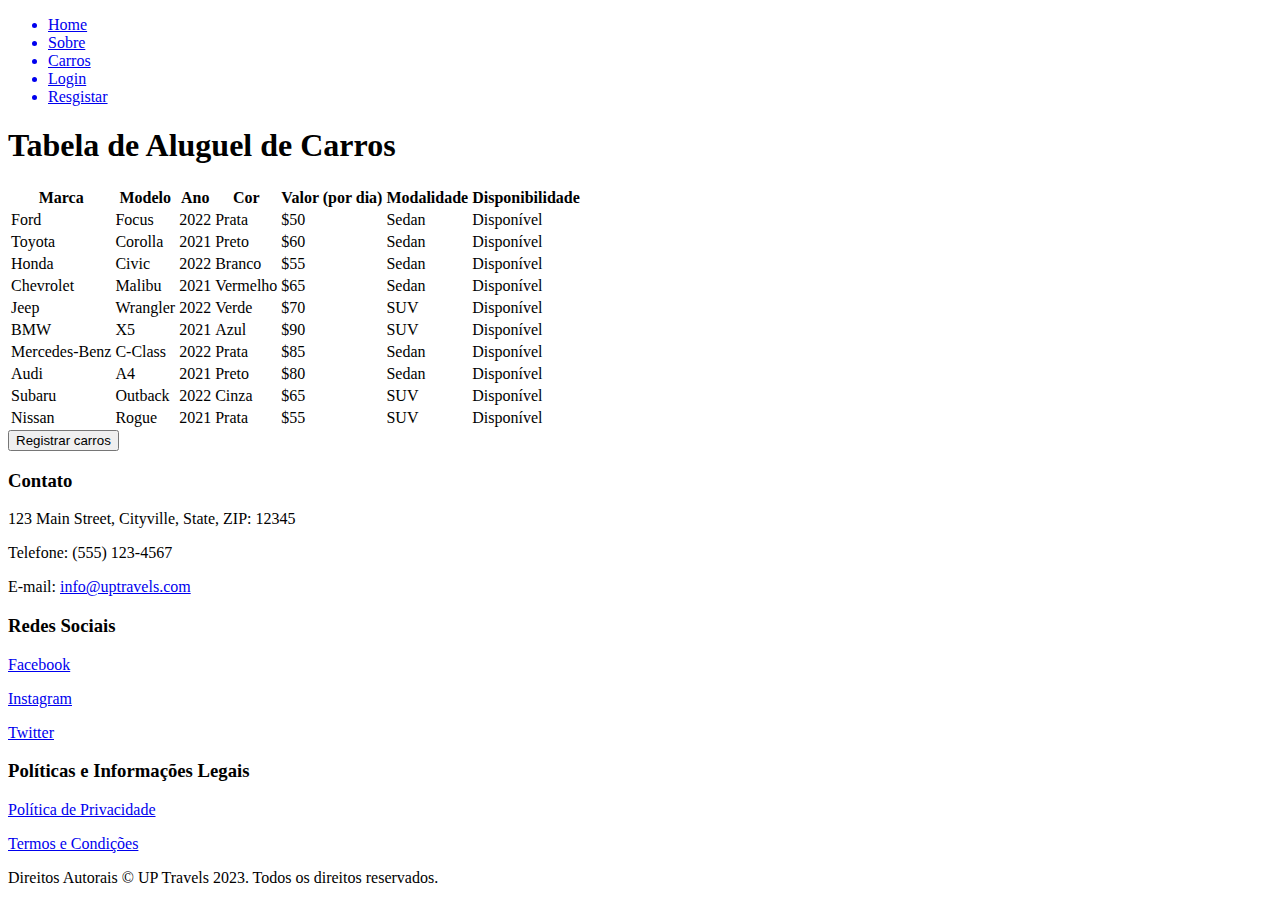
==== carros.html @ 0bc8e1f1 "Add files via upload" ====
<!DOCTYPE html>
<html lang="pt-br">

<head>
    <meta charset="UTF-8">
    <meta name="viewport" content="width=device-width, initial-scale=1.0">
    <title>Aluguel de carros</title>
    <link rel="stylesheet" href="assets/css/reset.css">
    <link rel="stylesheet" href="assets/css/global.css">
    <link rel="stylesheet" href="assets/css/carros/styletabela.css">
    <link rel="stylesheet" href="https://cdnjs.cloudflare.com/ajax/libs/font-awesome/6.4.2/css/all.min.css" integrity="sha512-z3gLpd7yknf1YoNbCzqRKc4qyor8gaKU1qmn+CShxbuBusANI9QpRohGBreCFkKxLhei6S9CQXFEbbKuqLg0DA==" crossorigin="anonymous" referrerpolicy="no-referrer" />
</head>

<body>
    <header>
        <nav>
            <ul class="cabecalho">
                <div class="cabecalho__menuEsquerda">
                    <i class="fa-solid fa-plane"></i>
                    <a href="main.html">
                        <li class="cabecalho__menu">Home</li>
                    </a>
                    <i class="fa-solid fa-building"></i>
                    <a href="sobre-landingpage.html">
                        <li class="cabecalho__menu">Sobre</li>
                    </a>
                    <i class="fa-solid fa-car"></i>
                    <a href="carros.html">
                        <li class="cabecalho__menu">Carros</li>
                    </a>
                </div>

                <div class="cabecalho__menuDireita">
                    <i class="fa-solid fa-right-to-bracket"></i>
                    <a href="index.html">
                        <li class="cabecalho__menu">Login</li>
                    </a>

                    <i class="fa-solid fa-address-card"></i>
                    <a href="registro.html">
                        <li class="cabecalho__menu">Resgistar</li>
                    </a>
                </div>
            </ul>

        </nav>
    </header>

    <main>
        <section>
            <h1>Tabela de Aluguel de Carros</h1>
        </section>
        <section>
            <div class="tabela">
            <table>
                <thead>
                    <colgroup>
                        <span></span>
                    </colgroup>
                    <tr>
                        <th>Marca</th>
                        <th>Modelo</th>
                        <th>Ano</th>
                        <th>Cor</th>
                        <th>Valor (por dia)</th>
                        <th>Modalidade</th>
                        <th>Disponibilidade</th>
                    </tr>
                </thead>
                <tbody>
                    <tr>
                    <td>Ford</td>
                    <td>Focus</td>
                    <td>2022</td>
                    <td>Prata</td>
                    <td>$50</td>
                    <td>Sedan</td>
                    <td>Disponível</td>
                    </tr>
                    <tr>
                        <td>Toyota</td>
                        <td>Corolla</td>
                        <td>2021</td>
                        <td>Preto</td>
                        <td>$60</td>
                        <td>Sedan</td>
                        <td>Disponível</td>
                    </tr>
                    <tr>
                        <td>Honda</td>
                        <td>Civic</td>
                        <td>2022</td>
                        <td>Branco</td>
                        <td>$55</td>
                        <td>Sedan</td>
                        <td>Disponível</td>
                    </tr>
                    <tr>
                        <td>Chevrolet</td>
                        <td>Malibu</td>
                        <td>2021</td>
                        <td>Vermelho</td>
                        <td>$65</td>
                        <td>Sedan</td>
                        <td>Disponível</td>
                    </tr>
                    <tr>
                        <td>Jeep</td>
                        <td>Wrangler</td>
                        <td>2022</td>
                        <td>Verde</td>
                        <td>$70</td>
                        <td>SUV</td>
                        <td>Disponível</td>
                    </tr>
                    <tr>
                        <td>BMW</td>
                        <td>X5</td>
                        <td>2021</td>
                        <td>Azul</td>
                        <td>$90</td>
                        <td>SUV</td>
                        <td>Disponível</td>
                    </tr>
                    <tr>
                        <td>Mercedes-Benz</td>
                        <td>C-Class</td>
                        <td>2022</td>
                        <td>Prata</td>
                        <td>$85</td>
                        <td>Sedan</td>
                        <td>Disponível</td>
                    </tr>
                    <tr>
                        <td>Audi</td>
                        <td>A4</td>
                        <td>2021</td>
                        <td>Preto</td>
                        <td>$80</td>
                        <td>Sedan</td>
                        <td>Disponível</td>
                    </tr>
                    <tr>
                        <td>Subaru</td>
                        <td>Outback</td>
                        <td>2022</td>
                        <td>Cinza</td>
                        <td>$65</td>
                        <td>SUV</td>
                        <td>Disponível</td>
                    </tr>
                    <tr>
                        <td>Nissan</td>
                        <td>Rogue</td>
                        <td>2021</td>
                        <td>Prata</td>
                        <td>$55</td>
                        <td>SUV</td>
                        <td>Disponível</td>
                    </tr>
                </tbody>
                <tfoot>
                </tfoot>
            </table>
        </div>
        </section>

        <form action="formulario-carro.html">
        <section>
            <div class="botoes">
                <input class="registrar" type="submit" value="Registrar carros" formaction="formulario-carro.html">               
            </div>
        </section>
        </form>
    </main>

    <footer>
        <div class="info">
            <h3>Contato</h3>
            <p>123 Main Street, Cityville, State, ZIP: 12345</p>
            <p>Telefone: (555) 123-4567</p>
            <p>E-mail: <a href="mailto:info@uptravels.com">info@uptravels.com</a></p>
        </div>
        
        <div class="info">
            <h3>Redes Sociais</h3>
            <p><a href="#">Facebook</a></p>
            <p><a href="#">Instagram</a></p>
            <p><a href="#">Twitter</a></p>
        </div>
        
        <div class="info">
            <h3>Políticas e Informações Legais</h3>
            <p><a href="#">Política de Privacidade</a></p>
            <p><a href="#">Termos e Condições</a></p>
            <p>Direitos Autorais &copy; UP Travels 2023. Todos os direitos reservados.</p>
        </div>
    </footer>
</body>

</html>
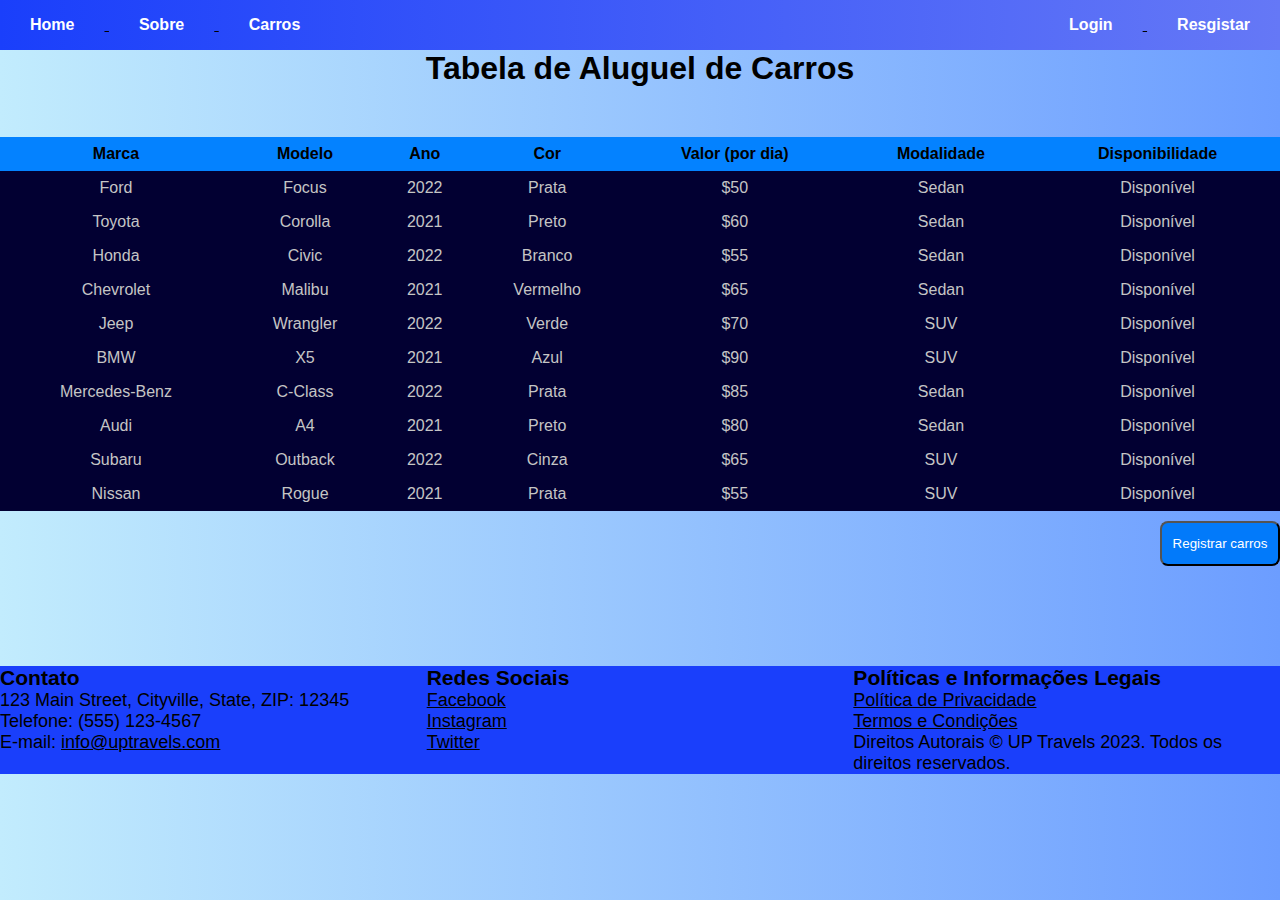
==== commit dcb67db7: "Ajustando links css" ====
--- a/carros.html
+++ b/carros.html
@@ -5,9 +5,9 @@
     <meta charset="UTF-8">
     <meta name="viewport" content="width=device-width, initial-scale=1.0">
     <title>Aluguel de carros</title>
-    <link rel="stylesheet" href="assets/css/reset.css">
-    <link rel="stylesheet" href="assets/css/global.css">
-    <link rel="stylesheet" href="assets/css/carros/styletabela.css">
+    <link rel="stylesheet" href="reset.css">
+    <link rel="stylesheet" href="global.css">
+    <link rel="stylesheet" href="styletabela.css">
     <link rel="stylesheet" href="https://cdnjs.cloudflare.com/ajax/libs/font-awesome/6.4.2/css/all.min.css" integrity="sha512-z3gLpd7yknf1YoNbCzqRKc4qyor8gaKU1qmn+CShxbuBusANI9QpRohGBreCFkKxLhei6S9CQXFEbbKuqLg0DA==" crossorigin="anonymous" referrerpolicy="no-referrer" />
 </head>
 
--- a/global.css
+++ b/global.css
@@ -0,0 +1,87 @@
+body {
+    font-family: 'Lucida Sans', 'Lucida Sans Regular', 'Lucida Grande', 'Lucida Sans Unicode', Geneva, Verdana, sans-serif;
+    background-image: linear-gradient(to right, #c2ecfd, #6c9dff);
+}
+.cabecalho {
+    display: flex;
+    flex-direction: row;
+    align-items: center;
+    justify-content: space-between;
+    height: 50px;
+    font-weight: bold;
+    background-image: linear-gradient(to right, #1a3ffb, #6578f6);
+    top: 0px;
+    left: 0px;
+    right: 0px;
+    position: fixed;
+    transition: padding ease-in-out 1s;
+
+}
+.cabecalho__menu {
+    display: inline-block;
+    color: white;
+    padding: 10px 20px;
+    margin: 0 10px
+}
+
+.cabecalho__menuEsquerda {
+    align-items: left;
+}
+
+.cabecalho__menuDireita {
+    align-items: right;
+}
+
+.cabecalho__menuCentro{
+    align-items: center;
+}
+
+.cabecalho__menu:hover {
+    border-radius: 10px;
+    background-image: linear-gradient(to top, #069edb, #1a3ffb);
+    box-shadow: 3px 3px 3px rgba(0, 0, 0, 0.3);
+}
+
+footer{
+    width: 100%;
+    height: 100%;
+    background-color: #1a3ffb;
+    display: flex;
+    flex-wrap: wrap;
+    justify-content: space-between;
+    font-size: large;
+}
+
+.info {
+    flex: 1;
+    margin-right: 20px;
+}
+
+.info a {
+    text-decoration: none;
+    color: white;
+}
+
+a:link{
+    color: #000000;
+    text-decoration: underline;
+}
+
+@media screen and (max-width: 768px) {
+    .info {
+        flex-basis: 100%; 
+        margin-bottom: 20px; 
+    }
+}
+
+@media screen and (max-width: 768px) {
+    .cabecalho {
+        height: auto;
+        flex-direction: column; 
+    }
+    
+    .cabecalho__menu {
+        margin: 10px 0; 
+    }
+}
+
--- a/styletabela.css
+++ b/styletabela.css
@@ -0,0 +1,53 @@
+h1{
+    margin-top: 50px;
+    text-align: center;
+}
+.tabela{
+    overflow-x: auto;
+}
+table {
+    margin-top: 50px;
+    width: 100%;
+    border-collapse: collapse;
+    border-radius: 10px;
+    box-shadow: 3px 3px 3px rgba(0, 0, 0, 0.3);
+}
+
+th{
+    border: 0px solid #0074d2;
+    padding: 8px;
+    text-align: center;
+    background-color: #0482ff;
+    white-space: nowrap; 
+}
+
+td {
+    border: 0px;
+    padding: 8px;
+    text-align: center;
+    background-color: #020032;
+    color: rgb(197, 197, 197);
+    white-space: nowrap; 
+    cursor: pointer;
+}
+
+.registrar{
+    margin-top: 10px;
+    background-color: #027afa;
+    color: white;
+    border-radius: 8px;
+    cursor: pointer;
+    width: 120px;
+    height: 45px;
+    text-align: center;
+    margin-left: 0;
+    margin-bottom: 100px;
+}
+
+.botoes{
+    text-align: right;
+}
+
+.registrar:hover{
+    background-color: #0056b3;
+}